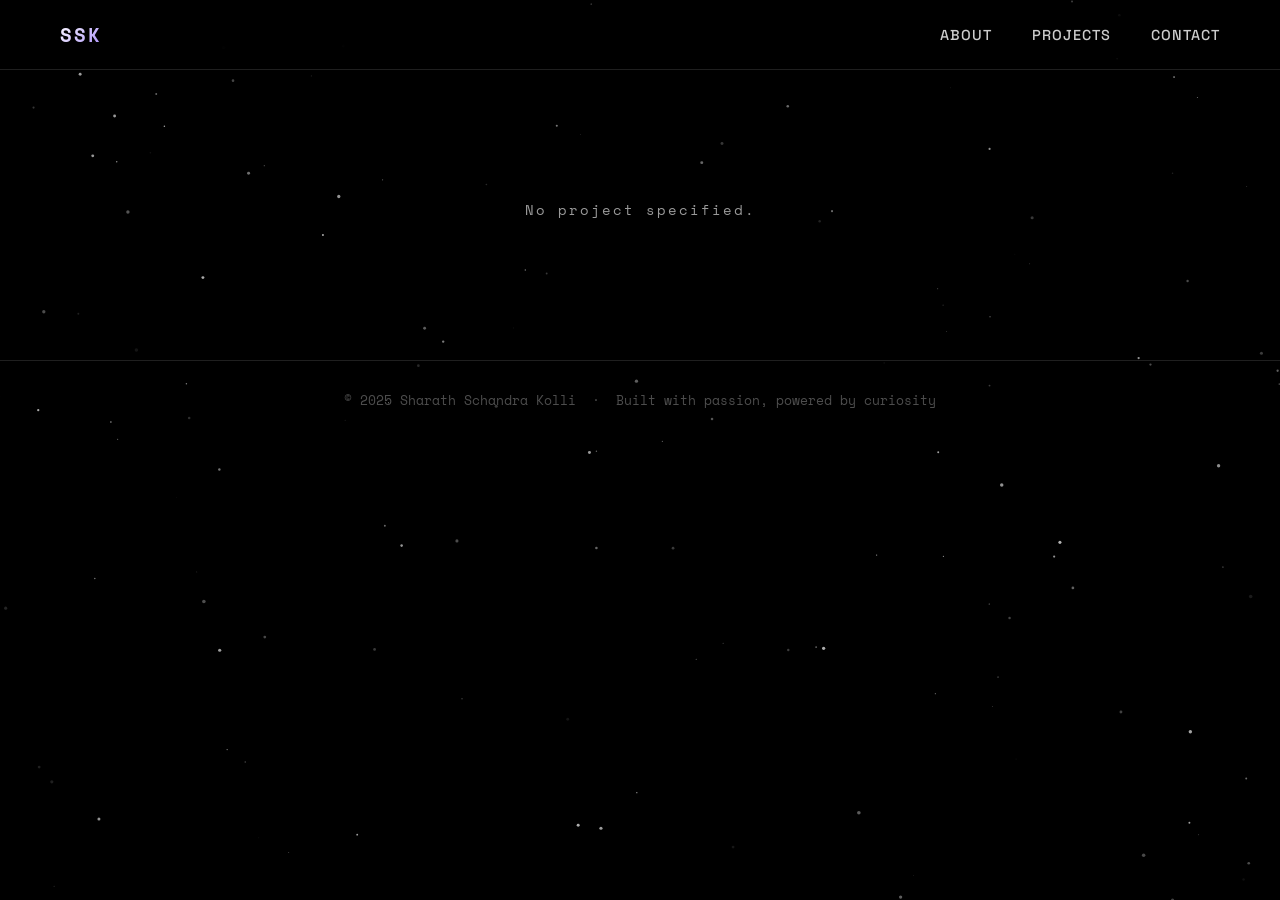
==== project.html @ e95c7723 "Initial portfolio launch 🚀" ====
<!DOCTYPE html>
<html lang="en">

<head>
    <meta charset="UTF-8" />
    <meta name="viewport" content="width=device-width, initial-scale=1.0" />
    <title>Project — Sharath Schandra Kolli</title>
    <meta name="description" content="Project details — Sharath Schandra Kolli Portfolio" />
    <link rel="stylesheet" href="style.css" />
    <link rel="preconnect" href="https://fonts.googleapis.com" />
    <link rel="preconnect" href="https://fonts.gstatic.com" crossorigin />
</head>

<body>

    <!-- ── VIDEO BACKGROUND ─────────────────────────────────── -->
    <video id="bg-video" autoplay muted loop playsinline>
        <source src="blackhole.mp4" type="video/mp4" />
    </video>
    <div class="video-overlay"></div>

    <!-- ── PARTICLES ────────────────────────────────────────── -->
    <canvas id="particles-canvas"></canvas>

    <!-- ── NAVIGATION ───────────────────────────────────────── -->
    <nav id="navbar">
        <a href="index.html" class="nav-logo">SSK</a>
        <ul class="nav-links">
            <li><a href="index.html#about">About</a></li>
            <li><a href="index.html#projects">Projects</a></li>
            <li><a href="index.html#contact">Contact</a></li>
        </ul>
    </nav>

    <!-- ── PROJECT DETAIL ───────────────────────────────────── -->
    <div class="detail-page" id="project-detail">
        <div class="loading">Loading project...</div>
    </div>

    <!-- ── FOOTER ────────────────────────────────────────────── -->
    <footer>
        <p>© 2025 Sharath Schandra Kolli &nbsp;·&nbsp; Built with passion, powered by curiosity</p>
    </footer>

    <!-- ── SCRIPTS ───────────────────────────────────────────── -->
    <script src="projects.js"></script>
    <script src="particles.js"></script>

</body>

</html>
---- style.css ----
/* ============================================================
   SHARATH SCHANDRA KOLLI — PORTFOLIO STYLES
   ============================================================ */

@import url('https://fonts.googleapis.com/css2?family=Space+Grotesk:wght@300;400;500;600;700&family=Space+Mono:wght@400;700&display=swap');

/* ─── RESET & BASE ─────────────────────────────────────────── */
*, *::before, *::after {
  margin: 0;
  padding: 0;
  box-sizing: border-box;
}

:root {
  --white: #ffffff;
  --white-80: rgba(255,255,255,0.8);
  --white-60: rgba(255,255,255,0.6);
  --white-30: rgba(255,255,255,0.3);
  --white-10: rgba(255,255,255,0.1);
  --white-05: rgba(255,255,255,0.05);
  --accent: #a78bfa;
  --accent-glow: rgba(167,139,250,0.4);
  --accent2: #60a5fa;
  --glass-bg: rgba(255,255,255,0.06);
  --glass-border: rgba(255,255,255,0.12);
  --glass-hover: rgba(255,255,255,0.10);
  --section-pad: 120px 60px;
}

html {
  scroll-behavior: smooth;
  overflow-x: hidden;
}

body {
  font-family: 'Space Grotesk', sans-serif;
  color: var(--white);
  background: #000;
  overflow-x: hidden;
}

/* ─── VIDEO BACKGROUND ─────────────────────────────────────── */
#bg-video {
  position: fixed;
  top: 0; left: 0;
  width: 100%; height: 100%;
  object-fit: cover;
  z-index: -2;
  opacity: 0.75;
}

.video-overlay {
  position: fixed;
  top: 0; left: 0;
  width: 100%; height: 100%;
  background: radial-gradient(ellipse at center, rgba(0,0,0,0.2) 0%, rgba(0,0,0,0.65) 100%);
  z-index: -1;
}

/* ─── PARTICLES CANVAS ─────────────────────────────────────── */
#particles-canvas {
  position: fixed;
  top: 0; left: 0;
  width: 100%; height: 100%;
  z-index: 0;
  pointer-events: none;
}

/* ─── NAVIGATION ───────────────────────────────────────────── */
nav {
  position: fixed;
  top: 0; left: 0; right: 0;
  z-index: 100;
  display: flex;
  justify-content: space-between;
  align-items: center;
  padding: 20px 60px;
  background: rgba(0,0,0,0.2);
  backdrop-filter: blur(12px);
  -webkit-backdrop-filter: blur(12px);
  border-bottom: 1px solid var(--glass-border);
  transition: background 0.3s ease;
}

nav.scrolled {
  background: rgba(0,0,0,0.5);
}

.nav-logo {
  font-family: 'Space Mono', monospace;
  font-size: 1.2rem;
  font-weight: 700;
  letter-spacing: 2px;
  color: var(--white);
  text-decoration: none;
  background: linear-gradient(135deg, var(--white), var(--accent));
  -webkit-background-clip: text;
  -webkit-text-fill-color: transparent;
  background-clip: text;
}

.nav-links {
  display: flex;
  gap: 40px;
  list-style: none;
}

.nav-links a {
  color: var(--white-80);
  text-decoration: none;
  font-size: 0.9rem;
  font-weight: 500;
  letter-spacing: 1px;
  text-transform: uppercase;
  transition: color 0.3s ease;
  position: relative;
}

.nav-links a::after {
  content: '';
  position: absolute;
  bottom: -4px; left: 0;
  width: 0; height: 1px;
  background: var(--accent);
  transition: width 0.3s ease;
}

.nav-links a:hover { color: var(--white); }
.nav-links a:hover::after { width: 100%; }

/* ─── SECTIONS ─────────────────────────────────────────────── */
section {
  position: relative;
  z-index: 1;
  padding: var(--section-pad);
  min-height: 100vh;
  display: flex;
  flex-direction: column;
  justify-content: center;
}

/* ─── HERO / ABOUT SECTION ─────────────────────────────────── */
#about {
  padding-top: 140px;
  align-items: flex-start;
}

.hero-eyebrow {
  font-family: 'Space Mono', monospace;
  font-size: 0.8rem;
  letter-spacing: 4px;
  text-transform: uppercase;
  color: var(--accent);
  margin-bottom: 20px;
  opacity: 0;
  animation: fadeUp 0.8s ease 0.2s forwards;
}

.hero-name {
  font-size: clamp(3rem, 7vw, 6rem);
  font-weight: 700;
  line-height: 1.05;
  letter-spacing: -2px;
  margin-bottom: 16px;
  opacity: 0;
  animation: fadeUp 0.8s ease 0.4s forwards;
}

.hero-name span {
  background: linear-gradient(135deg, #ffffff 0%, var(--accent) 50%, var(--accent2) 100%);
  -webkit-background-clip: text;
  -webkit-text-fill-color: transparent;
  background-clip: text;
}

.hero-title {
  font-size: clamp(1rem, 2.5vw, 1.4rem);
  font-weight: 400;
  color: var(--white-60);
  margin-bottom: 28px;
  letter-spacing: 1px;
  opacity: 0;
  animation: fadeUp 0.8s ease 0.6s forwards;
}

.hero-bio {
  max-width: 600px;
  font-size: 1rem;
  line-height: 1.8;
  color: var(--white-80);
  margin-bottom: 40px;
  opacity: 0;
  animation: fadeUp 0.8s ease 0.8s forwards;
}

.hero-actions {
  display: flex;
  gap: 16px;
  flex-wrap: wrap;
  margin-bottom: 70px;
  opacity: 0;
  animation: fadeUp 0.8s ease 1s forwards;
}

.btn-primary {
  display: inline-flex;
  align-items: center;
  gap: 8px;
  padding: 14px 32px;
  background: linear-gradient(135deg, var(--accent), var(--accent2));
  color: white;
  text-decoration: none;
  border-radius: 50px;
  font-weight: 600;
  font-size: 0.9rem;
  letter-spacing: 0.5px;
  transition: all 0.3s ease;
  box-shadow: 0 0 30px var(--accent-glow);
}

.btn-primary:hover {
  transform: translateY(-2px);
  box-shadow: 0 0 50px var(--accent-glow);
}

.btn-secondary {
  display: inline-flex;
  align-items: center;
  gap: 8px;
  padding: 14px 32px;
  background: var(--glass-bg);
  color: var(--white);
  text-decoration: none;
  border-radius: 50px;
  font-weight: 600;
  font-size: 0.9rem;
  border: 1px solid var(--glass-border);
  backdrop-filter: blur(10px);
  transition: all 0.3s ease;
}

.btn-secondary:hover {
  background: var(--glass-hover);
  border-color: var(--white-30);
  transform: translateY(-2px);
}

/* ─── TECH STACK ───────────────────────────────────────────── */
.tech-stack-label {
  font-family: 'Space Mono', monospace;
  font-size: 0.75rem;
  letter-spacing: 3px;
  text-transform: uppercase;
  color: var(--white-60);
  margin-bottom: 20px;
  opacity: 0;
  animation: fadeUp 0.8s ease 1.1s forwards;
}

.tech-grid {
  display: flex;
  flex-wrap: wrap;
  gap: 12px;
  opacity: 0;
  animation: fadeUp 0.8s ease 1.2s forwards;
}

.tech-badge {
  display: flex;
  align-items: center;
  gap: 8px;
  padding: 8px 16px;
  background: var(--glass-bg);
  border: 1px solid var(--glass-border);
  border-radius: 50px;
  backdrop-filter: blur(10px);
  font-size: 0.82rem;
  font-weight: 500;
  color: var(--white-80);
  transition: all 0.3s ease;
  cursor: default;
}

.tech-badge:hover {
  background: var(--glass-hover);
  border-color: var(--accent);
  color: var(--white);
  transform: translateY(-2px);
  box-shadow: 0 4px 20px var(--accent-glow);
}

.tech-badge img {
  width: 18px;
  height: 18px;
  object-fit: contain;
  filter: brightness(1.2);
}

/* ─── SECTION HEADERS ──────────────────────────────────────── */
.section-header {
  text-align: center;
  margin-bottom: 70px;
}

.section-eyebrow {
  font-family: 'Space Mono', monospace;
  font-size: 0.75rem;
  letter-spacing: 4px;
  text-transform: uppercase;
  color: var(--accent);
  margin-bottom: 16px;
}

.section-title {
  font-size: clamp(2rem, 4vw, 3.2rem);
  font-weight: 700;
  letter-spacing: -1px;
  line-height: 1.1;
}

.section-title span {
  background: linear-gradient(135deg, var(--white), var(--accent));
  -webkit-background-clip: text;
  -webkit-text-fill-color: transparent;
  background-clip: text;
}

/* ─── PROJECTS SECTION ─────────────────────────────────────── */
#projects {
  min-height: auto;
  padding: var(--section-pad);
}

.projects-grid {
  display: grid;
  grid-template-columns: repeat(auto-fill, minmax(340px, 1fr));
  gap: 28px;
  max-width: 1200px;
  margin: 0 auto;
}

.project-card {
  background: var(--glass-bg);
  border: 1px solid var(--glass-border);
  border-radius: 20px;
  overflow: hidden;
  backdrop-filter: blur(16px);
  -webkit-backdrop-filter: blur(16px);
  cursor: pointer;
  transition: all 0.4s cubic-bezier(0.175, 0.885, 0.32, 1.275);
  position: relative;
  text-decoration: none;
  color: inherit;
  display: block;
}

.project-card::before {
  content: '';
  position: absolute;
  inset: 0;
  border-radius: 20px;
  background: linear-gradient(135deg, var(--accent-glow), transparent);
  opacity: 0;
  transition: opacity 0.4s ease;
}

.project-card:hover {
  transform: translateY(-8px) scale(1.01);
  border-color: var(--accent);
  box-shadow: 0 20px 60px rgba(167,139,250,0.2), 0 0 0 1px var(--accent);
}

.project-card:hover::before { opacity: 1; }

.project-card-image {
  width: 100%;
  height: 200px;
  object-fit: cover;
  display: block;
}

.project-card-image-placeholder {
  width: 100%;
  height: 200px;
  background: linear-gradient(135deg, rgba(167,139,250,0.15), rgba(96,165,250,0.15));
  display: flex;
  align-items: center;
  justify-content: center;
  font-size: 3rem;
}

.project-card-body {
  padding: 24px;
}

.project-card-name {
  font-size: 1.15rem;
  font-weight: 700;
  margin-bottom: 8px;
  color: var(--white);
  line-height: 1.3;
}

.project-card-tagline {
  font-size: 0.85rem;
  color: var(--white-60);
  line-height: 1.6;
  margin-bottom: 16px;
}

.project-card-tags {
  display: flex;
  flex-wrap: wrap;
  gap: 6px;
}

.tag {
  padding: 4px 10px;
  background: var(--white-05);
  border: 1px solid var(--white-10);
  border-radius: 50px;
  font-size: 0.72rem;
  color: var(--accent);
  font-weight: 500;
}

.project-card-arrow {
  position: absolute;
  top: 20px; right: 20px;
  width: 36px; height: 36px;
  background: var(--glass-bg);
  border: 1px solid var(--glass-border);
  border-radius: 50%;
  display: flex;
  align-items: center;
  justify-content: center;
  font-size: 1rem;
  transition: all 0.3s ease;
  opacity: 0;
}

.project-card:hover .project-card-arrow {
  opacity: 1;
  background: var(--accent);
  border-color: var(--accent);
  transform: rotate(45deg);
}

/* ─── CONTACT SECTION ──────────────────────────────────────── */
#contact {
  min-height: 60vh;
  align-items: center;
  text-align: center;
}

.contact-subtitle {
  font-size: 1rem;
  color: var(--white-60);
  margin-bottom: 50px;
  max-width: 500px;
}

.contact-links {
  display: flex;
  gap: 24px;
  justify-content: center;
  flex-wrap: wrap;
}

.contact-card {
  display: flex;
  flex-direction: column;
  align-items: center;
  gap: 12px;
  padding: 32px 40px;
  background: var(--glass-bg);
  border: 1px solid var(--glass-border);
  border-radius: 20px;
  backdrop-filter: blur(16px);
  text-decoration: none;
  color: var(--white);
  transition: all 0.3s ease;
  min-width: 160px;
}

.contact-card:hover {
  transform: translateY(-6px);
  border-color: var(--accent);
  box-shadow: 0 16px 40px var(--accent-glow);
  background: var(--glass-hover);
}

.contact-card-icon {
  font-size: 2rem;
  width: 60px; height: 60px;
  display: flex;
  align-items: center;
  justify-content: center;
  background: var(--white-05);
  border-radius: 16px;
  border: 1px solid var(--glass-border);
  transition: all 0.3s ease;
}

.contact-card:hover .contact-card-icon {
  background: linear-gradient(135deg, var(--accent), var(--accent2));
  border-color: transparent;
}

.contact-card-label {
  font-size: 0.85rem;
  font-weight: 600;
  letter-spacing: 1px;
  text-transform: uppercase;
}

/* ─── FOOTER ───────────────────────────────────────────────── */
footer {
  position: relative;
  z-index: 1;
  text-align: center;
  padding: 30px 60px;
  border-top: 1px solid var(--glass-border);
  color: var(--white-30);
  font-size: 0.8rem;
  font-family: 'Space Mono', monospace;
}

/* ─── SCROLL REVEAL ────────────────────────────────────────── */
.reveal {
  opacity: 0;
  transform: translateY(40px);
  transition: opacity 0.8s ease, transform 0.8s ease;
}

.reveal.visible {
  opacity: 1;
  transform: translateY(0);
}

/* ─── ANIMATIONS ───────────────────────────────────────────── */
@keyframes fadeUp {
  from { opacity: 0; transform: translateY(30px); }
  to   { opacity: 1; transform: translateY(0); }
}

@keyframes pulse-glow {
  0%, 100% { box-shadow: 0 0 20px var(--accent-glow); }
  50%       { box-shadow: 0 0 50px var(--accent-glow), 0 0 80px var(--accent-glow); }
}

/* ─── SCROLLBAR ────────────────────────────────────────────── */
::-webkit-scrollbar { width: 6px; }
::-webkit-scrollbar-track { background: transparent; }
::-webkit-scrollbar-thumb { background: var(--accent); border-radius: 3px; }

/* ─── PROJECT DETAIL PAGE ──────────────────────────────────── */
.detail-page {
  max-width: 900px;
  margin: 0 auto;
  padding: 140px 60px 80px;
  position: relative;
  z-index: 1;
}

.back-btn {
  display: inline-flex;
  align-items: center;
  gap: 8px;
  color: var(--white-60);
  text-decoration: none;
  font-size: 0.85rem;
  margin-bottom: 50px;
  transition: color 0.3s ease;
}

.back-btn:hover { color: var(--white); }

.detail-hero-image {
  width: 100%;
  max-height: 420px;
  object-fit: cover;
  border-radius: 20px;
  margin-bottom: 50px;
  border: 1px solid var(--glass-border);
}

.detail-hero-placeholder {
  width: 100%;
  height: 300px;
  background: linear-gradient(135deg, rgba(167,139,250,0.15), rgba(96,165,250,0.15));
  border-radius: 20px;
  display: flex;
  align-items: center;
  justify-content: center;
  font-size: 5rem;
  margin-bottom: 50px;
  border: 1px solid var(--glass-border);
}

.detail-name {
  font-size: clamp(2rem, 4vw, 3rem);
  font-weight: 700;
  letter-spacing: -1px;
  margin-bottom: 12px;
  background: linear-gradient(135deg, var(--white), var(--accent));
  -webkit-background-clip: text;
  -webkit-text-fill-color: transparent;
  background-clip: text;
}

.detail-tagline {
  font-size: 1.1rem;
  color: var(--white-60);
  margin-bottom: 40px;
  line-height: 1.6;
}

.detail-section {
  background: var(--glass-bg);
  border: 1px solid var(--glass-border);
  border-radius: 16px;
  padding: 28px;
  margin-bottom: 20px;
  backdrop-filter: blur(16px);
}

.detail-section-label {
  font-family: 'Space Mono', monospace;
  font-size: 0.72rem;
  letter-spacing: 3px;
  text-transform: uppercase;
  color: var(--accent);
  margin-bottom: 12px;
}

.detail-section-content {
  font-size: 0.95rem;
  line-height: 1.8;
  color: var(--white-80);
}

.detail-tech-grid {
  display: flex;
  flex-wrap: wrap;
  gap: 8px;
}

.detail-links {
  display: flex;
  gap: 12px;
  margin-top: 40px;
  flex-wrap: wrap;
}

/* ─── LOADING STATE ────────────────────────────────────────── */
.loading {
  text-align: center;
  padding: 60px;
  color: var(--white-60);
  font-family: 'Space Mono', monospace;
  font-size: 0.85rem;
  letter-spacing: 2px;
}

/* ─── RESPONSIVE ───────────────────────────────────────────── */
@media (max-width: 768px) {
  :root { --section-pad: 80px 24px; }
  nav { padding: 16px 24px; }
  .nav-links { gap: 20px; }
  .nav-links a { font-size: 0.8rem; }
  .projects-grid { grid-template-columns: 1fr; }
  .contact-links { flex-direction: column; align-items: center; }
  .detail-page { padding: 120px 24px 60px; }
}
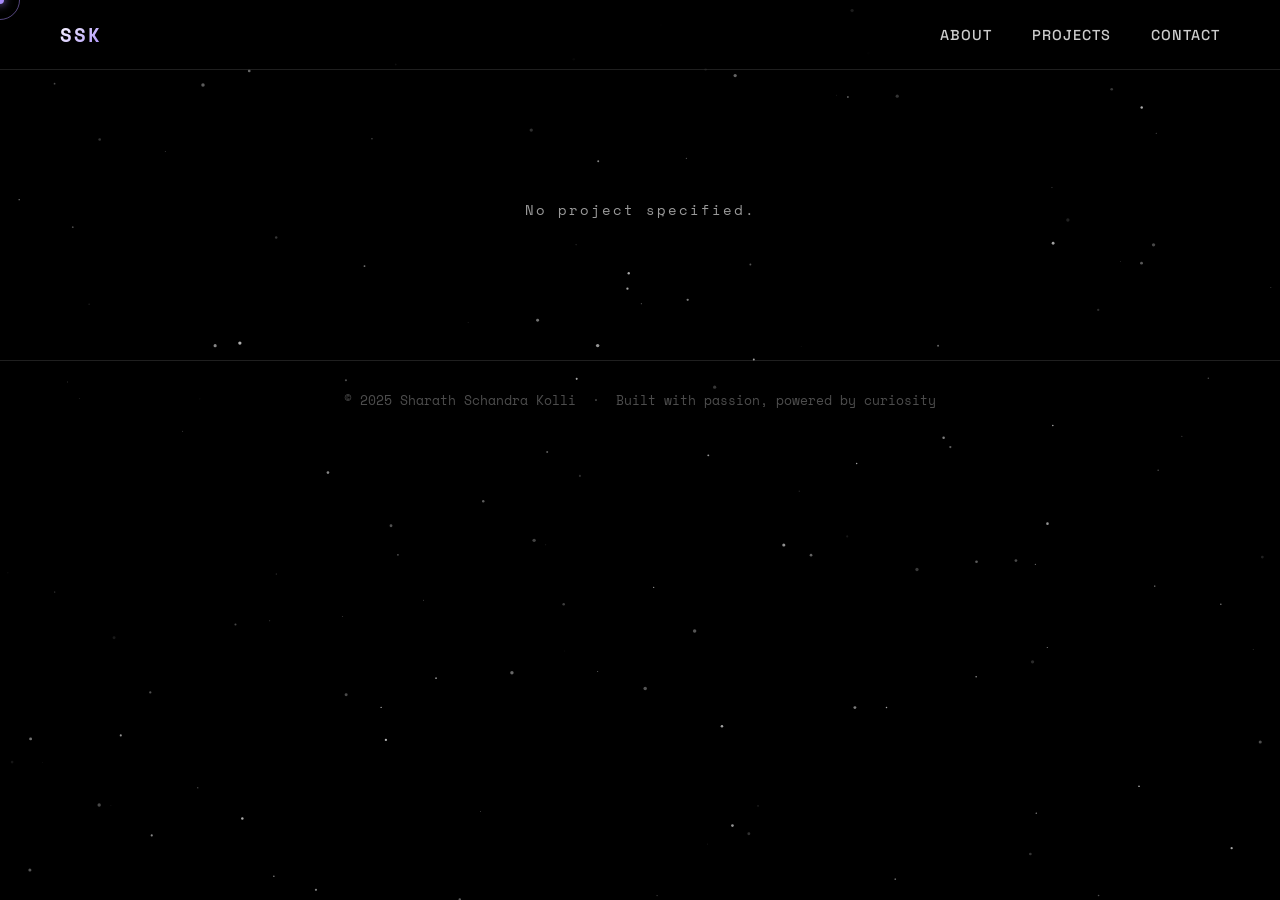
==== commit 84385518: "Project.html sync and final UI fixes 🌌✨" ====
--- a/project.html
+++ b/project.html
@@ -13,11 +13,20 @@
 
 <body>
 
+    <!-- ── PROGRESS BAR ────────────────────────────────────── -->
+    <div id="scroll-progress"></div>
+
+    <!-- ── CUSTOM CURSOR ────────────────────────────────────── -->
+    <div class="cursor-dot" id="cursor-dot"></div>
+    <div class="cursor-outline" id="cursor-outline"></div>
+
     <!-- ── VIDEO BACKGROUND ─────────────────────────────────── -->
-    <video id="bg-video" autoplay muted loop playsinline>
-        <source src="blackhole.mp4" type="video/mp4" />
-    </video>
-    <div class="video-overlay"></div>
+    <div id="bg-container">
+        <video id="bg-video" autoplay muted loop playsinline>
+            <source src="blackhole.mp4" type="video/mp4" />
+        </video>
+        <div class="video-overlay"></div>
+    </div>
 
     <!-- ── PARTICLES ────────────────────────────────────────── -->
     <canvas id="particles-canvas"></canvas>
@@ -45,6 +54,7 @@
     <!-- ── SCRIPTS ───────────────────────────────────────────── -->
     <script src="projects.js"></script>
     <script src="particles.js"></script>
+    <script src="effects.js"></script>
 
 </body>
 
--- a/style.css
+++ b/style.css
@@ -5,7 +5,9 @@
 @import url('https://fonts.googleapis.com/css2?family=Space+Grotesk:wght@300;400;500;600;700&family=Space+Mono:wght@400;700&display=swap');
 
 /* ─── RESET & BASE ─────────────────────────────────────────── */
-*, *::before, *::after {
+*,
+*::before,
+*::after {
   margin: 0;
   padding: 0;
   box-sizing: border-box;
@@ -13,23 +15,112 @@
 
 :root {
   --white: #ffffff;
-  --white-80: rgba(255,255,255,0.8);
-  --white-60: rgba(255,255,255,0.6);
-  --white-30: rgba(255,255,255,0.3);
-  --white-10: rgba(255,255,255,0.1);
-  --white-05: rgba(255,255,255,0.05);
+  --white-80: rgba(255, 255, 255, 0.8);
+  --white-60: rgba(255, 255, 255, 0.6);
+  --white-30: rgba(255, 255, 255, 0.3);
+  --white-10: rgba(255, 255, 255, 0.1);
+  --white-05: rgba(255, 255, 255, 0.05);
   --accent: #a78bfa;
-  --accent-glow: rgba(167,139,250,0.4);
+  --accent-glow: rgba(167, 139, 250, 0.4);
   --accent2: #60a5fa;
-  --glass-bg: rgba(255,255,255,0.06);
-  --glass-border: rgba(255,255,255,0.12);
-  --glass-hover: rgba(255,255,255,0.10);
+  --glass-bg: rgba(255, 255, 255, 0.06);
+  --glass-border: rgba(255, 255, 255, 0.12);
+  --glass-hover: rgba(255, 255, 255, 0.10);
   --section-pad: 120px 60px;
 }
 
-html {
-  scroll-behavior: smooth;
-  overflow-x: hidden;
+/* ─── PRELOADER ────────────────────────────────────────────── */
+#preloader {
+  position: fixed;
+  inset: 0;
+  background: #000;
+  z-index: 9999;
+  display: flex;
+  flex-direction: column;
+  align-items: center;
+  justify-content: center;
+  transition: opacity 0.8s ease, visibility 0.8s;
+  font-family: 'Space Mono', monospace;
+}
+
+.loader-text {
+  font-size: 0.8rem;
+  letter-spacing: 4px;
+  color: var(--accent);
+  text-transform: uppercase;
+  margin-bottom: 20px;
+}
+
+.loader-bar {
+  width: 200px;
+  height: 2px;
+  background: var(--white-10);
+  position: relative;
+  overflow: hidden;
+}
+
+.loader-progress {
+  position: absolute;
+  top: 0;
+  left: 0;
+  height: 100%;
+  width: 0%;
+  background: var(--accent);
+  box-shadow: 0 0 15px var(--accent);
+  transition: width 0.4s ease;
+}
+
+#preloader.fade-out {
+  opacity: 0;
+  visibility: hidden;
+}
+
+/* ─── CUSTOM CURSOR ────────────────────────────────────────── */
+.cursor-dot,
+.cursor-outline {
+  pointer-events: none;
+  position: fixed;
+  top: 0;
+  left: 0;
+  transform: translate(-50%, -50%);
+  border-radius: 50%;
+  z-index: 10000;
+  transition: transform 0.1s ease, width 0.3s, height 0.3s, background 0.3s;
+}
+
+.cursor-dot {
+  width: 8px;
+  height: 8px;
+  background: var(--accent);
+  box-shadow: 0 0 10px var(--accent);
+}
+
+.cursor-outline {
+  width: 40px;
+  height: 40px;
+  border: 1px solid var(--accent);
+  opacity: 0.5;
+}
+
+@media (max-width: 1024px) {
+
+  .cursor-dot,
+  .cursor-outline {
+    display: none !important;
+  }
+}
+
+/* ─── TYPEWRITER ───────────────────────────────────────────── */
+.typewriter {
+  border-right: 2px solid var(--accent);
+  white-space: nowrap;
+  animation: blink 0.7s infinite;
+}
+
+@keyframes blink {
+  50% {
+    border-color: transparent;
+  }
 }
 
 body {
@@ -39,29 +130,54 @@
   overflow-x: hidden;
 }
 
-/* ─── VIDEO BACKGROUND ─────────────────────────────────────── */
+/* ─── SCROLL PROGRESS ───────────────────────────────────────── */
+#scroll-progress {
+  position: fixed;
+  top: 0;
+  left: 0;
+  height: 3px;
+  background: var(--accent);
+  z-index: 10001;
+  width: 0%;
+  transition: width 0.1s ease;
+}
+
+/* ─── VIDEO BACKGROUND (ULTIMATE PIN) ──────────────────────── */
+#bg-container {
+  position: fixed !important;
+  inset: 0 !important;
+  z-index: -100 !important;
+  overflow: hidden;
+  pointer-events: none;
+  background: #000;
+}
+
 #bg-video {
-  position: fixed;
-  top: 0; left: 0;
-  width: 100%; height: 100%;
+  position: absolute;
+  top: 50%;
+  left: 50%;
+  transform: translate(-50%, -50%) scale(1.1);
+  /* 1.1 scale for parallax bleed */
+  min-width: 100%;
+  min-height: 100%;
+  width: auto;
+  height: auto;
   object-fit: cover;
-  z-index: -2;
   opacity: 0.75;
+  will-change: transform;
 }
 
 .video-overlay {
-  position: fixed;
-  top: 0; left: 0;
-  width: 100%; height: 100%;
-  background: radial-gradient(ellipse at center, rgba(0,0,0,0.2) 0%, rgba(0,0,0,0.65) 100%);
-  z-index: -1;
+  position: absolute;
+  inset: 0;
+  background: radial-gradient(ellipse at center, rgba(0, 0, 0, 0.2) 0%, rgba(0, 0, 0, 0.65) 100%);
+  z-index: 1;
 }
 
 /* ─── PARTICLES CANVAS ─────────────────────────────────────── */
 #particles-canvas {
   position: fixed;
-  top: 0; left: 0;
-  width: 100%; height: 100%;
+  inset: 0;
   z-index: 0;
   pointer-events: none;
 }
@@ -69,13 +185,15 @@
 /* ─── NAVIGATION ───────────────────────────────────────────── */
 nav {
   position: fixed;
-  top: 0; left: 0; right: 0;
+  top: 0;
+  left: 0;
+  right: 0;
   z-index: 100;
   display: flex;
   justify-content: space-between;
   align-items: center;
   padding: 20px 60px;
-  background: rgba(0,0,0,0.2);
+  background: rgba(0, 0, 0, 0.2);
   backdrop-filter: blur(12px);
   -webkit-backdrop-filter: blur(12px);
   border-bottom: 1px solid var(--glass-border);
@@ -83,7 +201,7 @@
 }
 
 nav.scrolled {
-  background: rgba(0,0,0,0.5);
+  background: rgba(0, 0, 0, 0.5);
 }
 
 .nav-logo {
@@ -119,14 +237,21 @@
 .nav-links a::after {
   content: '';
   position: absolute;
-  bottom: -4px; left: 0;
-  width: 0; height: 1px;
+  bottom: -4px;
+  left: 0;
+  width: 0;
+  height: 1px;
   background: var(--accent);
   transition: width 0.3s ease;
 }
 
-.nav-links a:hover { color: var(--white); }
-.nav-links a:hover::after { width: 100%; }
+.nav-links a:hover {
+  color: var(--white);
+}
+
+.nav-links a:hover::after {
+  width: 100%;
+}
 
 /* ─── SECTIONS ─────────────────────────────────────────────── */
 section {
@@ -367,10 +492,12 @@
 .project-card:hover {
   transform: translateY(-8px) scale(1.01);
   border-color: var(--accent);
-  box-shadow: 0 20px 60px rgba(167,139,250,0.2), 0 0 0 1px var(--accent);
-}
-
-.project-card:hover::before { opacity: 1; }
+  box-shadow: 0 20px 60px rgba(167, 139, 250, 0.2), 0 0 0 1px var(--accent);
+}
+
+.project-card:hover::before {
+  opacity: 1;
+}
 
 .project-card-image {
   width: 100%;
@@ -382,7 +509,7 @@
 .project-card-image-placeholder {
   width: 100%;
   height: 200px;
-  background: linear-gradient(135deg, rgba(167,139,250,0.15), rgba(96,165,250,0.15));
+  background: linear-gradient(135deg, rgba(167, 139, 250, 0.15), rgba(96, 165, 250, 0.15));
   display: flex;
   align-items: center;
   justify-content: center;
@@ -426,8 +553,10 @@
 
 .project-card-arrow {
   position: absolute;
-  top: 20px; right: 20px;
-  width: 36px; height: 36px;
+  top: 20px;
+  right: 20px;
+  width: 36px;
+  height: 36px;
   background: var(--glass-bg);
   border: 1px solid var(--glass-border);
   border-radius: 50%;
@@ -444,6 +573,17 @@
   background: var(--accent);
   border-color: var(--accent);
   transform: rotate(45deg);
+}
+
+/* ─── 3D TILT EFFECT ───────────────────────────────────────── */
+.project-card {
+  perspective: 1000px;
+  transform-style: preserve-3d;
+}
+
+.project-card-body {
+  padding: 24px;
+  transform: translateZ(20px);
 }
 
 /* ─── CONTACT SECTION ──────────────────────────────────────── */
@@ -492,7 +632,8 @@
 
 .contact-card-icon {
   font-size: 2rem;
-  width: 60px; height: 60px;
+  width: 60px;
+  height: 60px;
   display: flex;
   align-items: center;
   justify-content: center;
@@ -540,19 +681,42 @@
 
 /* ─── ANIMATIONS ───────────────────────────────────────────── */
 @keyframes fadeUp {
-  from { opacity: 0; transform: translateY(30px); }
-  to   { opacity: 1; transform: translateY(0); }
+  from {
+    opacity: 0;
+    transform: translateY(30px);
+  }
+
+  to {
+    opacity: 1;
+    transform: translateY(0);
+  }
 }
 
 @keyframes pulse-glow {
-  0%, 100% { box-shadow: 0 0 20px var(--accent-glow); }
-  50%       { box-shadow: 0 0 50px var(--accent-glow), 0 0 80px var(--accent-glow); }
+
+  0%,
+  100% {
+    box-shadow: 0 0 20px var(--accent-glow);
+  }
+
+  50% {
+    box-shadow: 0 0 50px var(--accent-glow), 0 0 80px var(--accent-glow);
+  }
 }
 
 /* ─── SCROLLBAR ────────────────────────────────────────────── */
-::-webkit-scrollbar { width: 6px; }
-::-webkit-scrollbar-track { background: transparent; }
-::-webkit-scrollbar-thumb { background: var(--accent); border-radius: 3px; }
+::-webkit-scrollbar {
+  width: 6px;
+}
+
+::-webkit-scrollbar-track {
+  background: transparent;
+}
+
+::-webkit-scrollbar-thumb {
+  background: var(--accent);
+  border-radius: 3px;
+}
 
 /* ─── PROJECT DETAIL PAGE ──────────────────────────────────── */
 .detail-page {
@@ -574,7 +738,9 @@
   transition: color 0.3s ease;
 }
 
-.back-btn:hover { color: var(--white); }
+.back-btn:hover {
+  color: var(--white);
+}
 
 .detail-hero-image {
   width: 100%;
@@ -588,7 +754,7 @@
 .detail-hero-placeholder {
   width: 100%;
   height: 300px;
-  background: linear-gradient(135deg, rgba(167,139,250,0.15), rgba(96,165,250,0.15));
+  background: linear-gradient(135deg, rgba(167, 139, 250, 0.15), rgba(96, 165, 250, 0.15));
   border-radius: 20px;
   display: flex;
   align-items: center;
@@ -665,11 +831,32 @@
 
 /* ─── RESPONSIVE ───────────────────────────────────────────── */
 @media (max-width: 768px) {
-  :root { --section-pad: 80px 24px; }
-  nav { padding: 16px 24px; }
-  .nav-links { gap: 20px; }
-  .nav-links a { font-size: 0.8rem; }
-  .projects-grid { grid-template-columns: 1fr; }
-  .contact-links { flex-direction: column; align-items: center; }
-  .detail-page { padding: 120px 24px 60px; }
-}
+  :root {
+    --section-pad: 80px 24px;
+  }
+
+  nav {
+    padding: 16px 24px;
+  }
+
+  .nav-links {
+    gap: 20px;
+  }
+
+  .nav-links a {
+    font-size: 0.8rem;
+  }
+
+  .projects-grid {
+    grid-template-columns: 1fr;
+  }
+
+  .contact-links {
+    flex-direction: column;
+    align-items: center;
+  }
+
+  .detail-page {
+    padding: 120px 24px 60px;
+  }
+}
